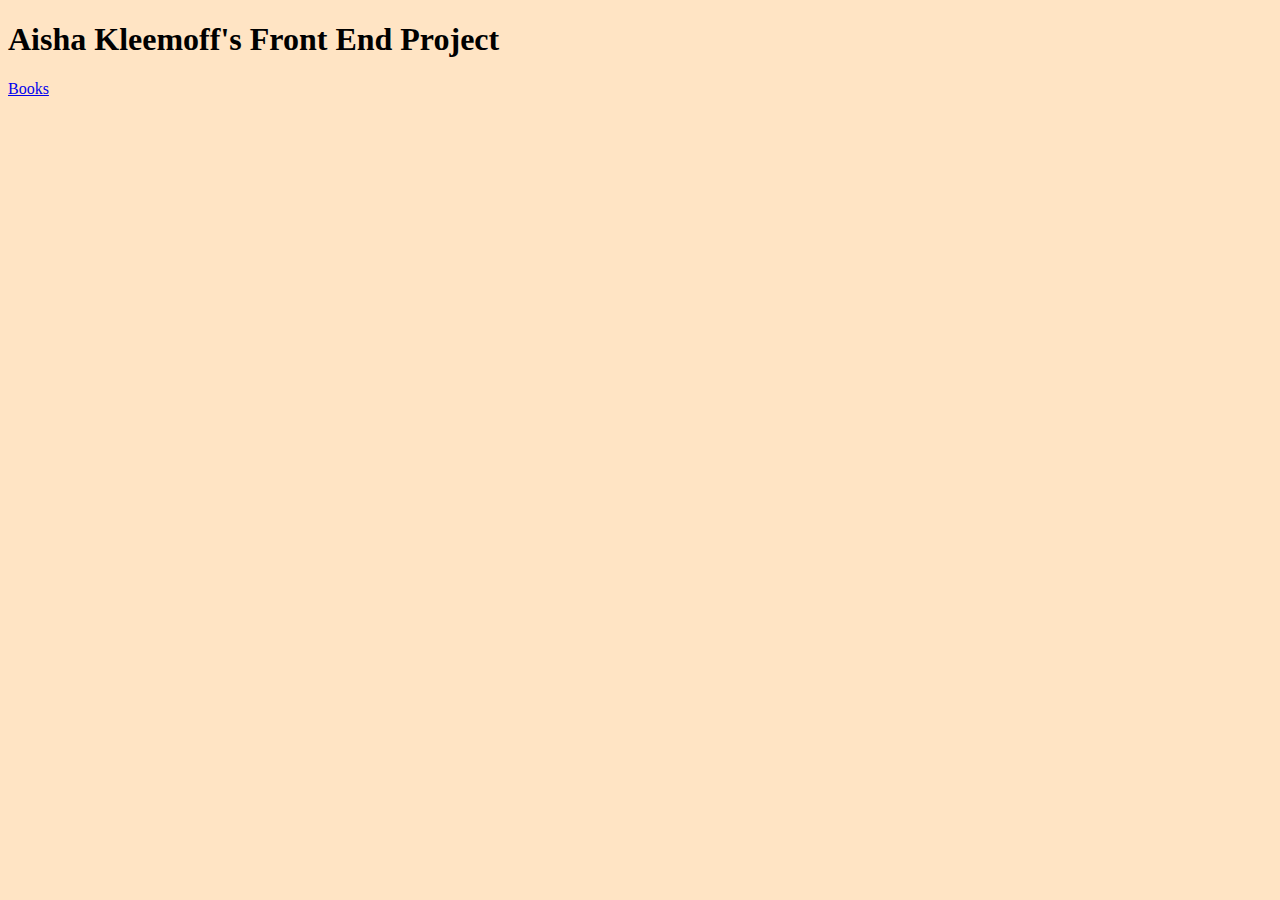
==== index.html @ 245fa0e6 "New direction, Books!" ====
<!DOCTYPE html>
<html lang="en">
<head>
    <meta charset="UTF-8">
    <meta name="viewport" content="width=device-width, initial-scale=1.0">
    <title>Home</title>
    <link rel="stylesheet" type="text/css" href="main.css" />
    
</head>
<body>
    <header>
        <h1>Aisha Kleemoff's Front End Project</h1>
      <nav><a href="./Books/books.html">Books</a>
    </nav>
    </header>
    <main>
      <div></div>
      <section><article></article></section>
      <section><article></article></section>
    </main>
    <aside></aside>
    <footer></footer>
  </body>
</html>
---- main.css ----
body {
    background-color: bisque;
}

a:hover {
    background-color: yellow;
  }
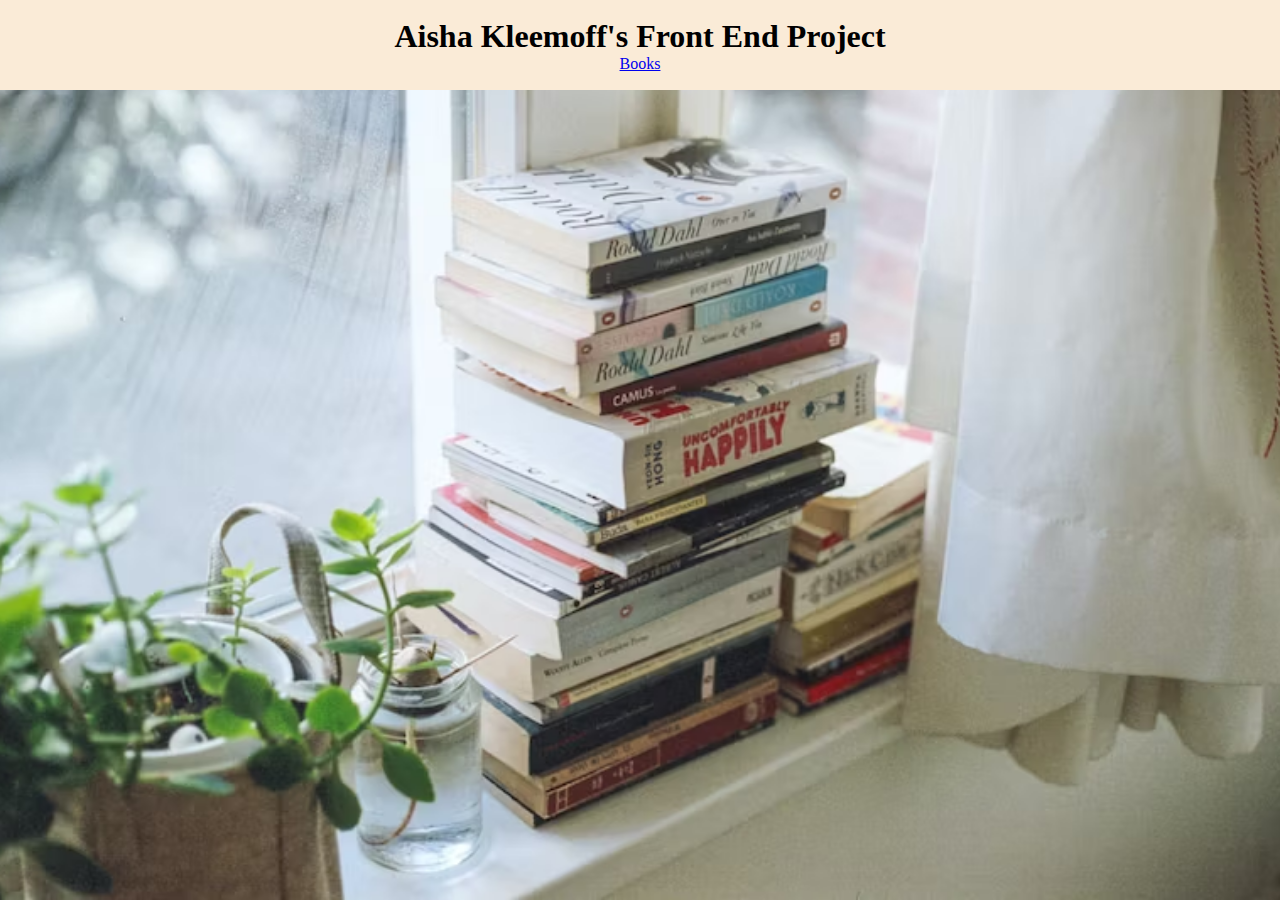
==== commit 80b65236: "Add styling." ====
--- a/index.html
+++ b/index.html
@@ -19,6 +19,8 @@
       <section><article></article></section>
     </main>
     <aside></aside>
-    <footer></footer>
+    <footer>
+      
+    </footer>
   </body>
 </html>--- a/main.css
+++ b/main.css
@@ -1,7 +1,32 @@
+* {
+    margin: 0;
+}
+
+
 body {
-    background-color: bisque;
+    
+    background-image: url("./assets/window-books.avif");
+    background-position: center;
+    background-repeat: no-repeat;
+    background-size: cover;
+    width: 100%;
+    height: 100vh;
 }
 
 a:hover {
     background-color: yellow;
+  }
+
+  header {
+    background-color: antiquewhite;
+    display: flex;
+    flex-direction: column;
+    justify-content: center;
+    align-items: center;
+    height: 10vh;
+
+  }
+
+  footer {
+    background-color: blanchedalmond;
   }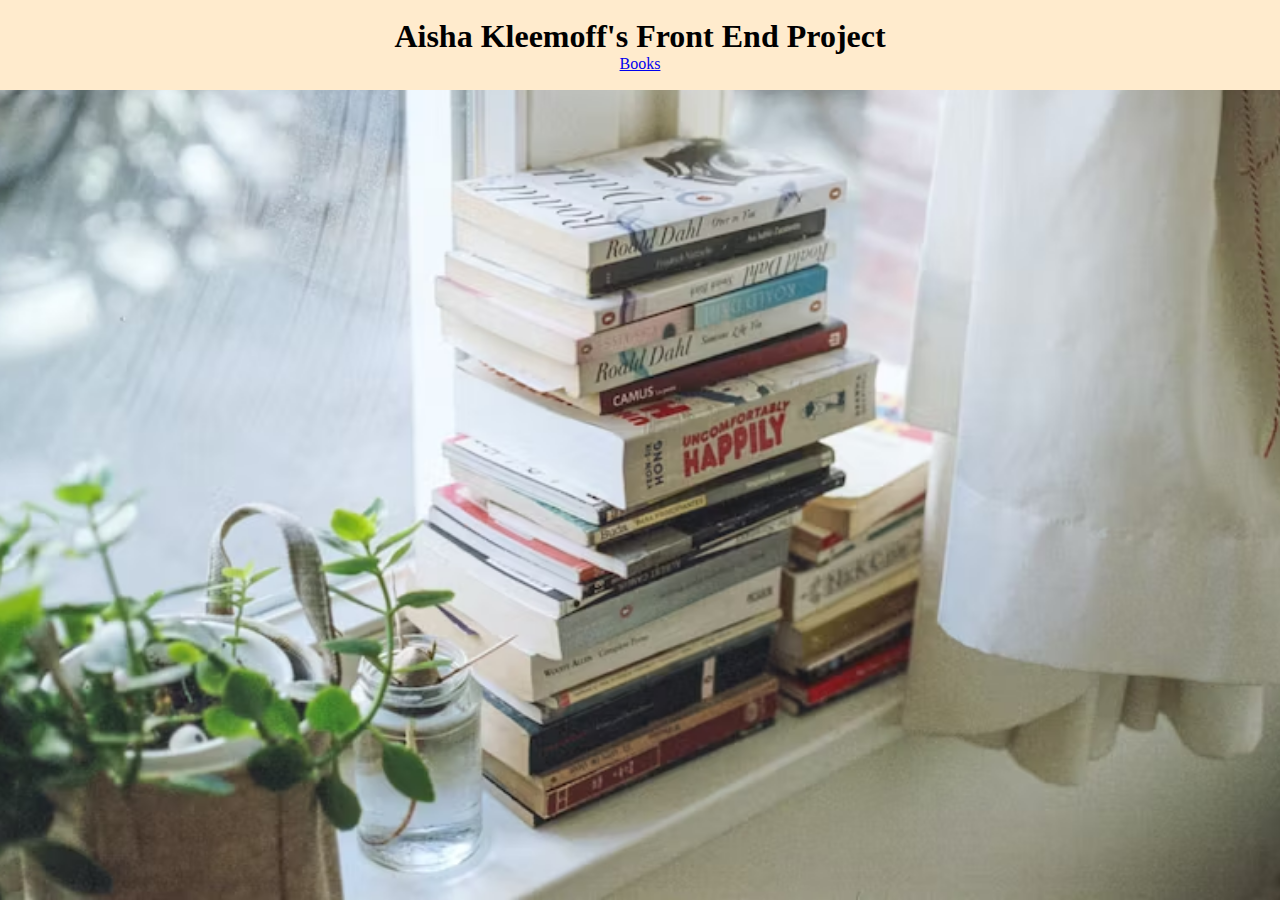
==== commit 5372618b: "Fetch api." ====
--- a/index.html
+++ b/index.html
@@ -5,6 +5,7 @@
     <meta name="viewport" content="width=device-width, initial-scale=1.0">
     <title>Home</title>
     <link rel="stylesheet" type="text/css" href="main.css" />
+    <script src="./main.js" defer></script>
     
 </head>
 <body>
@@ -14,13 +15,17 @@
     </nav>
     </header>
     <main>
-      <div></div>
+      <div>
+        <ul id="book-list">
+
+        </ul>
+      </div>
       <section><article></article></section>
       <section><article></article></section>
     </main>
     <aside></aside>
     <footer>
-      
+
     </footer>
   </body>
 </html>--- a/main.css
+++ b/main.css
@@ -18,7 +18,7 @@
   }
 
   header {
-    background-color: antiquewhite;
+    background-color: blanchedalmond;
     display: flex;
     flex-direction: column;
     justify-content: center;
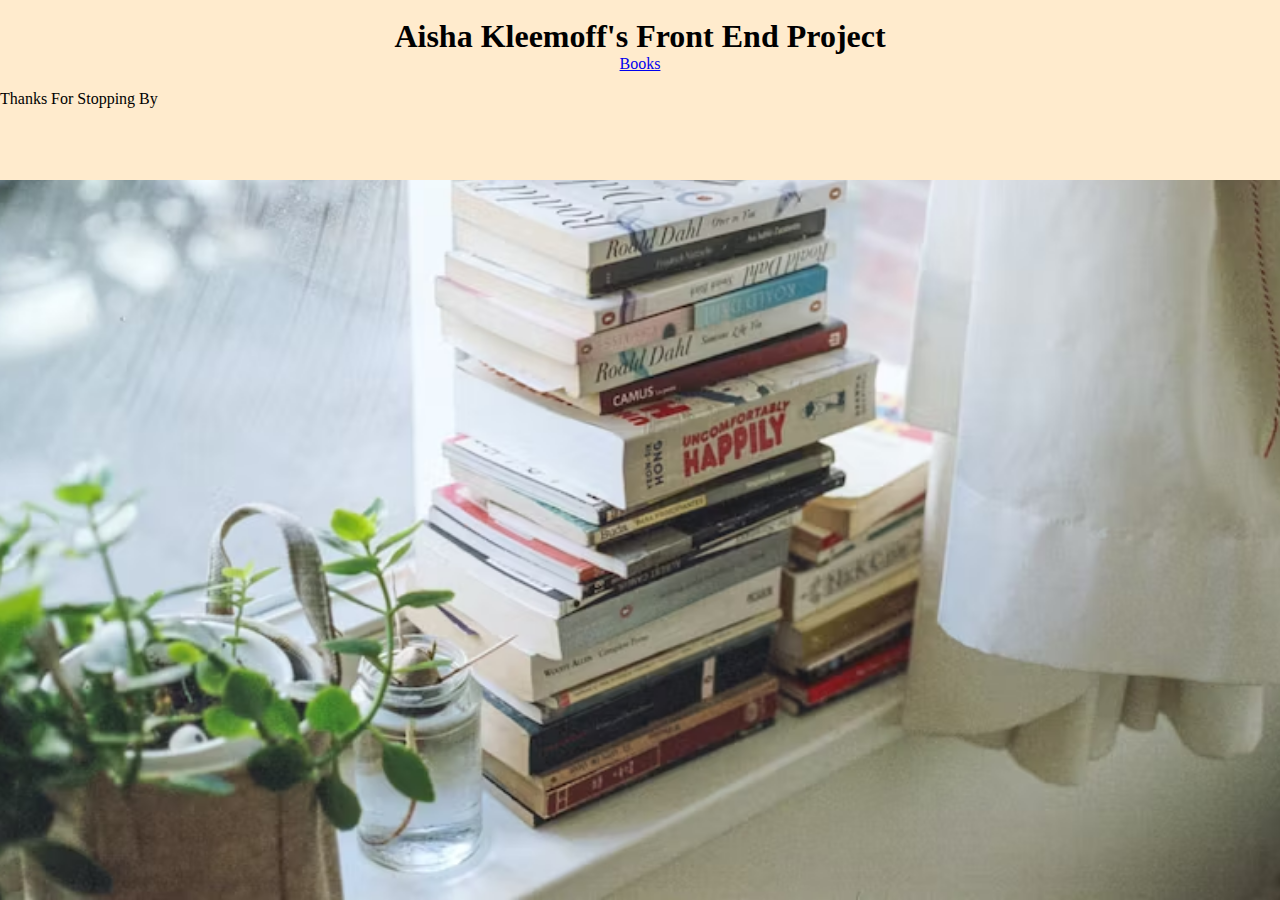
==== commit 267d1c77: "Add footer." ====
--- a/index.html
+++ b/index.html
@@ -1,31 +1,21 @@
 <!DOCTYPE html>
 <html lang="en">
-<head>
-    <meta charset="UTF-8">
-    <meta name="viewport" content="width=device-width, initial-scale=1.0">
+  <head>
+    <meta charset="UTF-8" />
+    <meta name="viewport" content="width=device-width, initial-scale=1.0" />
     <title>Home</title>
     <link rel="stylesheet" type="text/css" href="main.css" />
     <script src="./main.js" defer></script>
-    
-</head>
-<body>
+  </head>
+  <body>
     <header>
-        <h1>Aisha Kleemoff's Front End Project</h1>
-      <nav><a href="./Books/books.html">Books</a>
-    </nav>
+      <h1>Aisha Kleemoff's Front End Project</h1>
+      <nav><a href="./Books/books.html">Books</a></nav>
     </header>
     <main>
-      <div>
-        <ul id="book-list">
-
-        </ul>
-      </div>
-      <section><article></article></section>
-      <section><article></article></section>
+      <ul id="book-list"></ul>
     </main>
     <aside></aside>
-    <footer>
-
-    </footer>
+    <footer><p>Thanks For Stopping By</p></footer>
   </body>
-</html>+</html>
--- a/main.css
+++ b/main.css
@@ -27,6 +27,20 @@
 
   }
 
+  main {
+    
+  }
+
+  ul {
+    display: grid;
+    grid-template-columns: 2fr;
+    justify-content: center;
+    align-content: center;
+    gap: 15px;
+  }
+
   footer {
     background-color: blanchedalmond;
+    color: black;
+    height: 10vh;
   }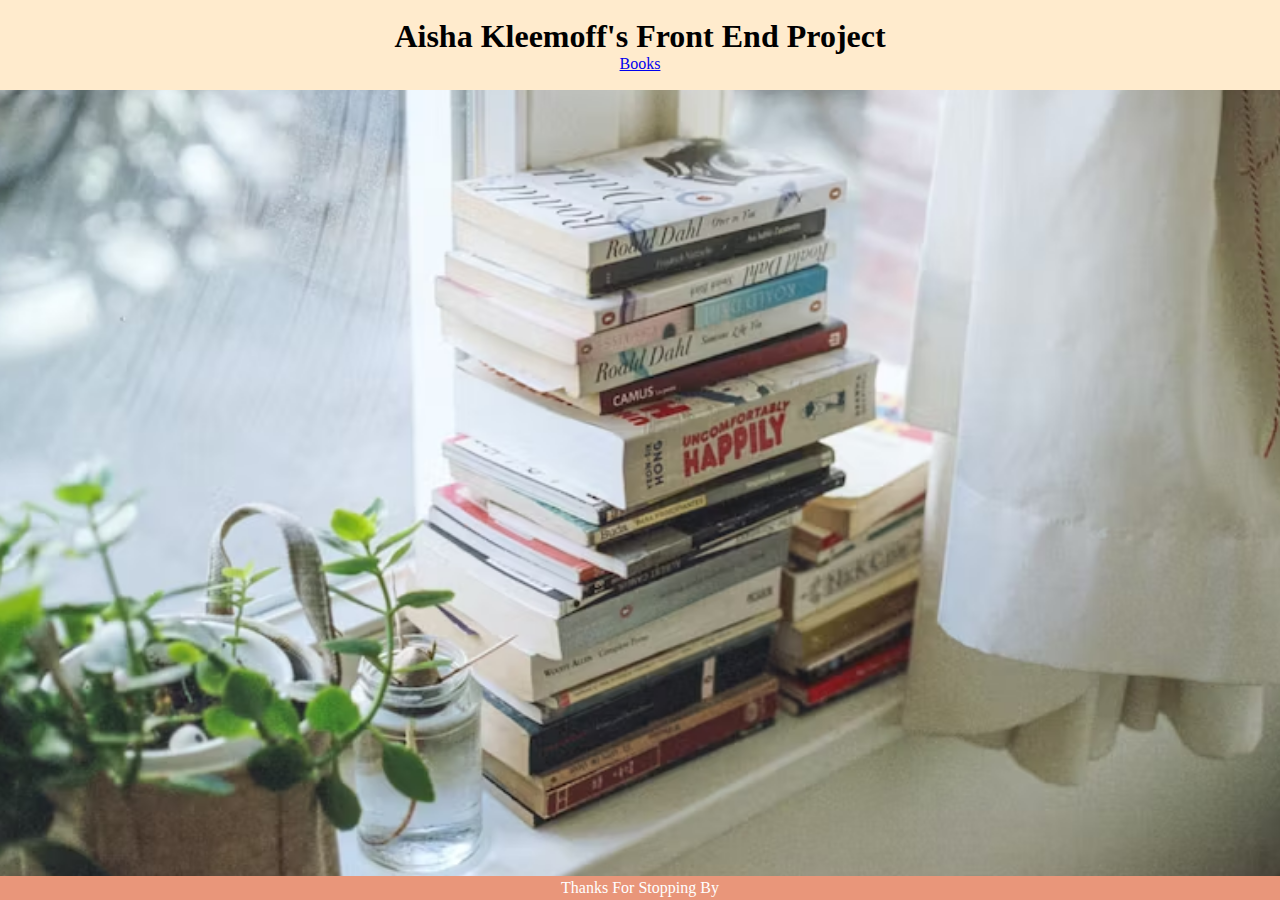
==== commit 447627ee: "Remove footer from page 2." ====
--- a/index.html
+++ b/index.html
@@ -16,6 +16,8 @@
       <ul id="book-list"></ul>
     </main>
     <aside></aside>
-    <footer><p>Thanks For Stopping By</p></footer>
+    <footer>
+      <p>Thanks For Stopping By</p>
+    </footer>
   </body>
 </html>
--- a/main.css
+++ b/main.css
@@ -1,46 +1,46 @@
 * {
-    margin: 0;
+  margin: 0;
 }
 
-
 body {
-    
-    background-image: url("./assets/window-books.avif");
-    background-position: center;
-    background-repeat: no-repeat;
-    background-size: cover;
-    width: 100%;
-    height: 100vh;
+  background-image: url("./assets/window-books.avif");
+  background-position: center;
+  background-repeat: no-repeat;
+  background-size: cover;
+  width: 100%;
+  height: 100vh;
+  display: flex;
+  flex-direction: column;
 }
 
 a:hover {
-    background-color: yellow;
-  }
+  background-color: yellow;
+}
 
-  header {
-    background-color: blanchedalmond;
-    display: flex;
-    flex-direction: column;
-    justify-content: center;
-    align-items: center;
-    height: 10vh;
+header {
+  background-color: blanchedalmond;
+  display: flex;
+  flex-direction: column;
+  justify-content: center;
+  align-items: center;
+  height: 10vh;
+}
 
-  }
+main {
+}
 
-  main {
-    
-  }
+ul {
+  display: grid;
+  grid-template-columns: 2fr;
+  justify-content: center;
+  align-content: center;
+  gap: 15px;
+}
 
-  ul {
-    display: grid;
-    grid-template-columns: 2fr;
-    justify-content: center;
-    align-content: center;
-    gap: 15px;
-  }
-
-  footer {
-    background-color: blanchedalmond;
-    color: black;
-    height: 10vh;
-  }+footer {
+  text-align: center;
+  padding: 3px;
+  background-color: DarkSalmon;
+  color: white;
+  margin-top: auto;
+}
